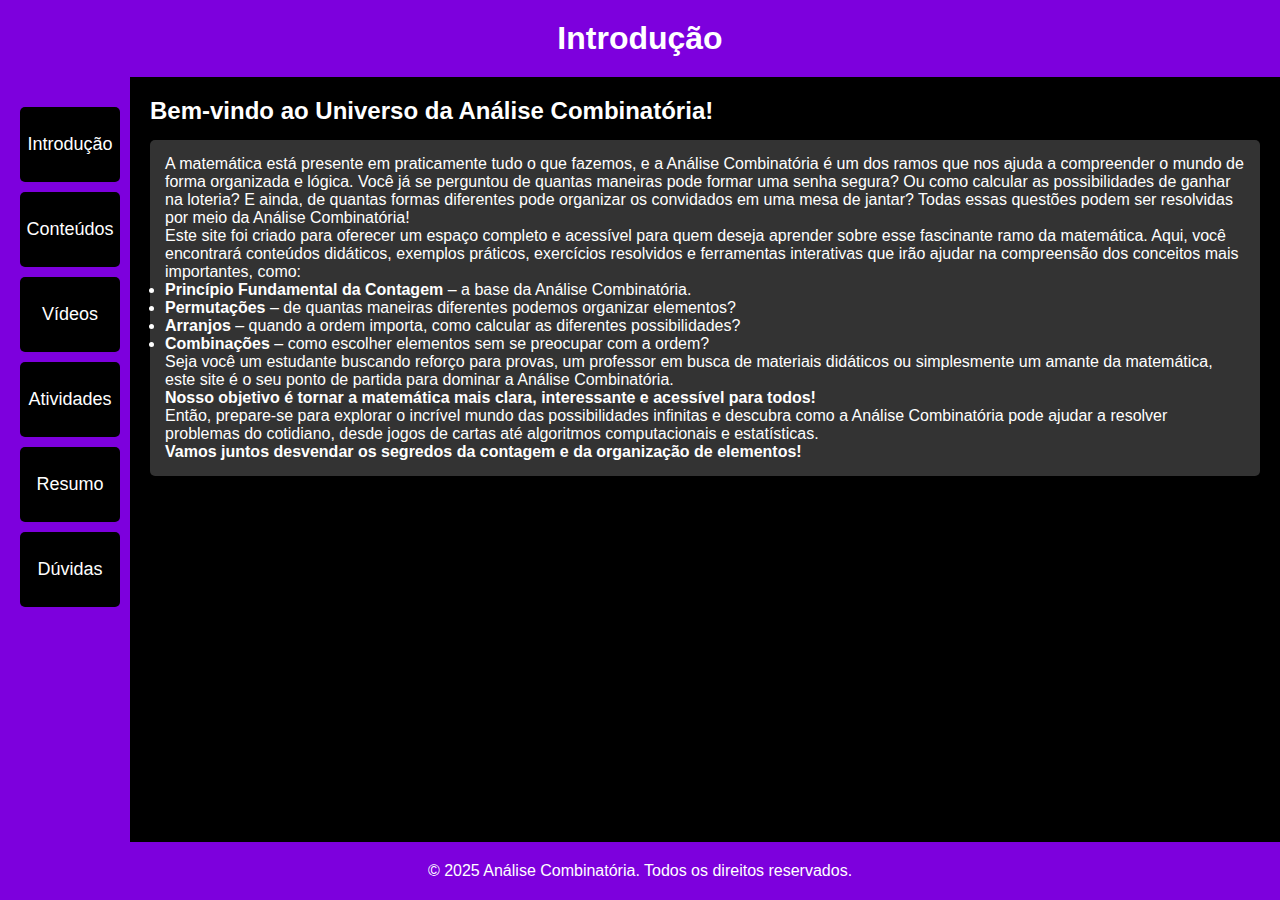
==== index.html @ b9d843da "Update index.html" ====
<!DOCTYPE html>
<html lang="pt-br">
<head>
    <meta charset="UTF-8">
    <meta name="viewport" content="width=device-width, initial-scale=1.0">
    <title>Prova/Mat2</title>
    <link rel="stylesheet" href="styles.css">
</head>
<body>

    <header>
        <h1>Introdução</h1>
    </header>

    <div class="container">
        <nav class="sidebar">
            <ul>
                <li><a href="index.html" class="button">Introdução</a></li>
                <li><a href="conteudos.html" class="button">Conteúdos</a></li>
                <li><a href="videos.html" class="button">Vídeos</a></li>
                <li><a href="atividades.html" class="button">Atividades</a></li>
                <li><a href="resumos.html" class="button">Resumo</a></li>
                <li><a href="duvidas.html" class="button">Dúvidas</a></li>
            </ul>
        </nav>

        <main class="content">
             <h2>Bem-vindo ao Universo da Análise Combinatória!</h2>

            <div class="content-box">
               
                <p>A matemática está presente em praticamente tudo o que fazemos, e a Análise Combinatória é um dos ramos que nos ajuda a compreender o mundo de forma organizada e lógica. Você já se perguntou de quantas maneiras pode formar uma senha segura? Ou como calcular as possibilidades de ganhar na loteria? E ainda, de quantas formas diferentes pode organizar os convidados em uma mesa de jantar? Todas essas questões podem ser resolvidas por meio da Análise Combinatória!</p>
                <p>Este site foi criado para oferecer um espaço completo e acessível para quem deseja aprender sobre esse fascinante ramo da matemática. Aqui, você encontrará conteúdos didáticos, exemplos práticos, exercícios resolvidos e ferramentas interativas que irão ajudar na compreensão dos conceitos mais importantes, como:</p>
                <ul>
                    <li> <strong>Princípio Fundamental da Contagem</strong> – a base da Análise Combinatória.</li>
                    <li> <strong>Permutações</strong> – de quantas maneiras diferentes podemos organizar elementos?</li>
                    <li> <strong>Arranjos</strong> – quando a ordem importa, como calcular as diferentes possibilidades?</li>
                    <li> <strong>Combinações</strong> – como escolher elementos sem se preocupar com a ordem?</li>
                    
                </ul>
                <p>Seja você um estudante buscando reforço para provas, um professor em busca de materiais didáticos ou simplesmente um amante da matemática, este site é o seu ponto de partida para dominar a Análise Combinatória.</p>
                <p> <strong>Nosso objetivo é tornar a matemática mais clara, interessante e acessível para todos!</strong></p>
                <p>Então, prepare-se para explorar o incrível mundo das possibilidades infinitas e descubra como a Análise Combinatória pode ajudar a resolver problemas do cotidiano, desde jogos de cartas até algoritmos computacionais e estatísticas.</p>
                <p> <strong>Vamos juntos desvendar os segredos da contagem e da organização de elementos!</strong></p>
            </div>
        </main>
    </div>

    <footer>
        <p>&copy; 2025 Análise Combinatória. Todos os direitos reservados.</p>
    </footer>

</body>
</html>
---- styles.css ----
/* Reset básico para remover margens e preenchimentos padrão */
* {
    margin: 0;
    padding: 0;
    box-sizing: border-box;
}

/* Cor de fundo principal */
body {
    background-color: #000000; /* Fundo preto */
    color: #FFFFFF; /* Texto branco */
    font-family: Arial, sans-serif;
    display: flex;
    flex-direction: column;
    min-height: 100vh; /* Garante que o corpo ocupe pelo menos a altura da tela */
}

/* Cabeçalho */
header {
    background-color: #7D00DD; /* Cor roxa */
    color: #FFFFFF; /* Texto branco */
    padding: 20px;
    text-align: center;
}

/* Layout da página */
.container {
    display: flex;
    flex-grow: 1; /* Permite que o container cresça para ocupar o espaço disponível */
}

/* Faixa lateral esquerda */
.sidebar {
    background-color: #7D00DD; /* Cor roxa */
    width: 130px;
    padding: 20px;
    height: 100; /* Garante que a barra lateral ocupe toda a altura da página */
}

.sidebar ul {
    list-style: none;
}

.sidebar li {
    margin: 10px 0; /* Margem entre os botões */
}

.sidebar a {
    text-decoration: none;
    color: #FFFFFF; /* Texto branco */
    font-size: 18px;
    display: flex; /* Usar flexbox para centralizar o texto */
    justify-content: center; /* Centraliza horizontalmente */
    align-items: center; /* Centraliza verticalmente */
    width: 100px; /* Largura total do botão */
    height: 75px; /* Altura fixa para todos os botões */
    background-color: #000000; /* Cor de fundo do botão */
    border-radius: 5px; /* Bordas arredondadas */
    transition: background-color 0.3s; /* Transição suave para a cor de fundo */
}

.sidebar a:hover {
    background-color: #545454; /* Cor de fundo ao passar o mouse */
}

/* Estilo do conteúdo principal */
.content {
    flex-grow: 1; 
    padding: 20px;
}

/* Estilo das caixas de conteúdo */
.content-box {
    background-color: #333333; /* Cor de fundo das caixas */
    color: #FFFFFF; /* Cor do texto */
    border-radius: 5px; /* Bordas arredondadas */
    padding: 15px; /* Espaçamento interno */
    margin: 15px 0; /* Margem superior e inferior */
}

/* Rodapé */
footer {
    background-color: #7D00DD; /* Cor roxa */
    color: #FFFFFF; /* Texto branco */
    text-align: center;
    padding: 20px;
    position: relative; /* Fixa o rodapé na parte inferior */
    bottom: 0; /* Posiciona o rodapé na parte inferior da página */
    left: 0;
    right: 0; /* Garante que o rodapé ocupe toda a largura da página */
}
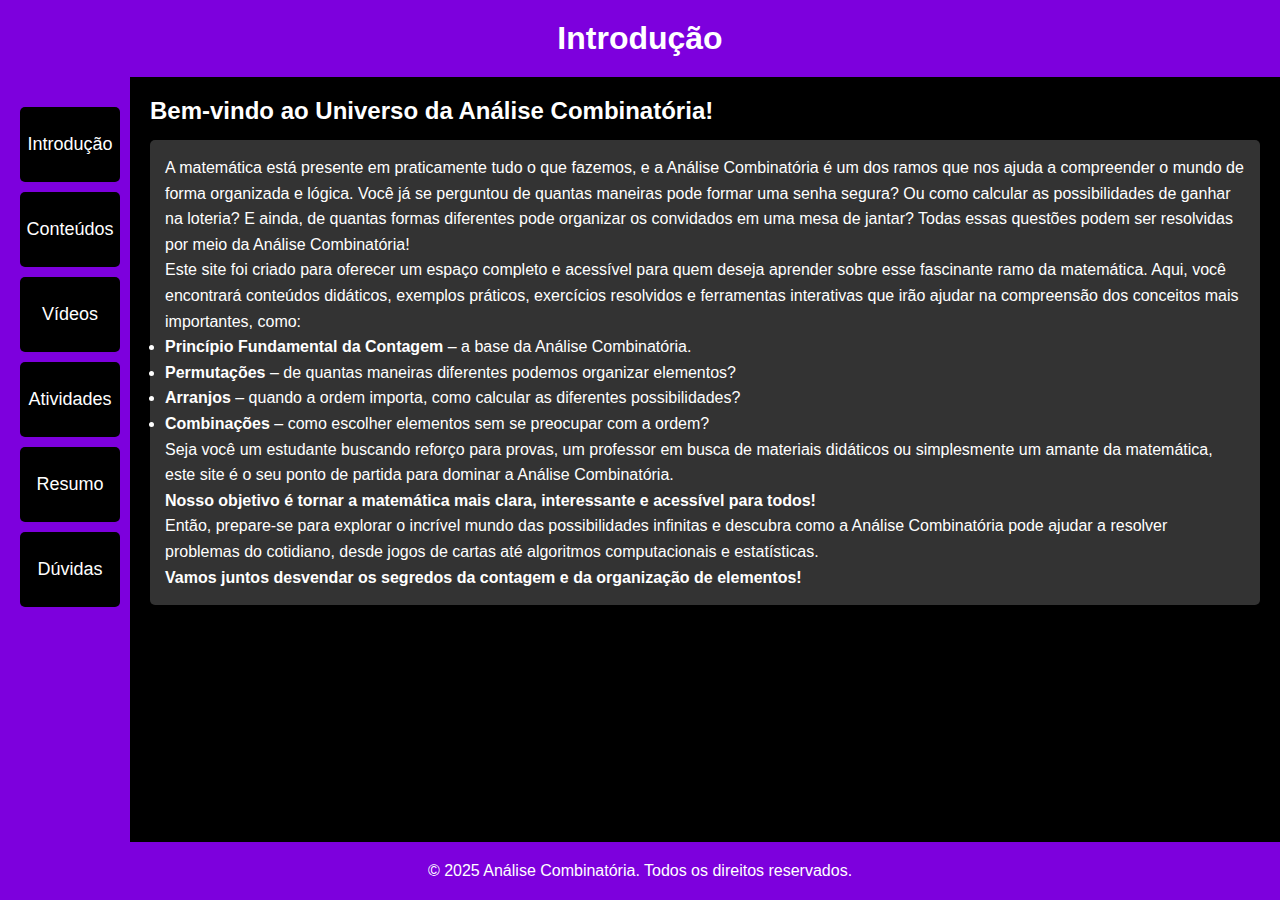
==== commit 3b97787e: "Update index.html" ====
--- a/index.html
+++ b/index.html
@@ -5,6 +5,12 @@
     <meta name="viewport" content="width=device-width, initial-scale=1.0">
     <title>Prova/Mat2</title>
     <link rel="stylesheet" href="styles.css">
+    <style>
+        /* Adicionando estilo para aumentar o espaçamento entre as linhas */
+        .content-box p, .content-box ul {
+            line-height: 1.6; /* Ajuste o valor conforme necessário */
+        }
+    </style>
 </head>
 <body>
 
@@ -25,10 +31,9 @@
         </nav>
 
         <main class="content">
-             <h2>Bem-vindo ao Universo da Análise Combinatória!</h2>
+            <h2>Bem-vindo ao Universo da Análise Combinatória!</h2>
 
             <div class="content-box">
-               
                 <p>A matemática está presente em praticamente tudo o que fazemos, e a Análise Combinatória é um dos ramos que nos ajuda a compreender o mundo de forma organizada e lógica. Você já se perguntou de quantas maneiras pode formar uma senha segura? Ou como calcular as possibilidades de ganhar na loteria? E ainda, de quantas formas diferentes pode organizar os convidados em uma mesa de jantar? Todas essas questões podem ser resolvidas por meio da Análise Combinatória!</p>
                 <p>Este site foi criado para oferecer um espaço completo e acessível para quem deseja aprender sobre esse fascinante ramo da matemática. Aqui, você encontrará conteúdos didáticos, exemplos práticos, exercícios resolvidos e ferramentas interativas que irão ajudar na compreensão dos conceitos mais importantes, como:</p>
                 <ul>
@@ -36,7 +41,6 @@
                     <li> <strong>Permutações</strong> – de quantas maneiras diferentes podemos organizar elementos?</li>
                     <li> <strong>Arranjos</strong> – quando a ordem importa, como calcular as diferentes possibilidades?</li>
                     <li> <strong>Combinações</strong> – como escolher elementos sem se preocupar com a ordem?</li>
-                    
                 </ul>
                 <p>Seja você um estudante buscando reforço para provas, um professor em busca de materiais didáticos ou simplesmente um amante da matemática, este site é o seu ponto de partida para dominar a Análise Combinatória.</p>
                 <p> <strong>Nosso objetivo é tornar a matemática mais clara, interessante e acessível para todos!</strong></p>
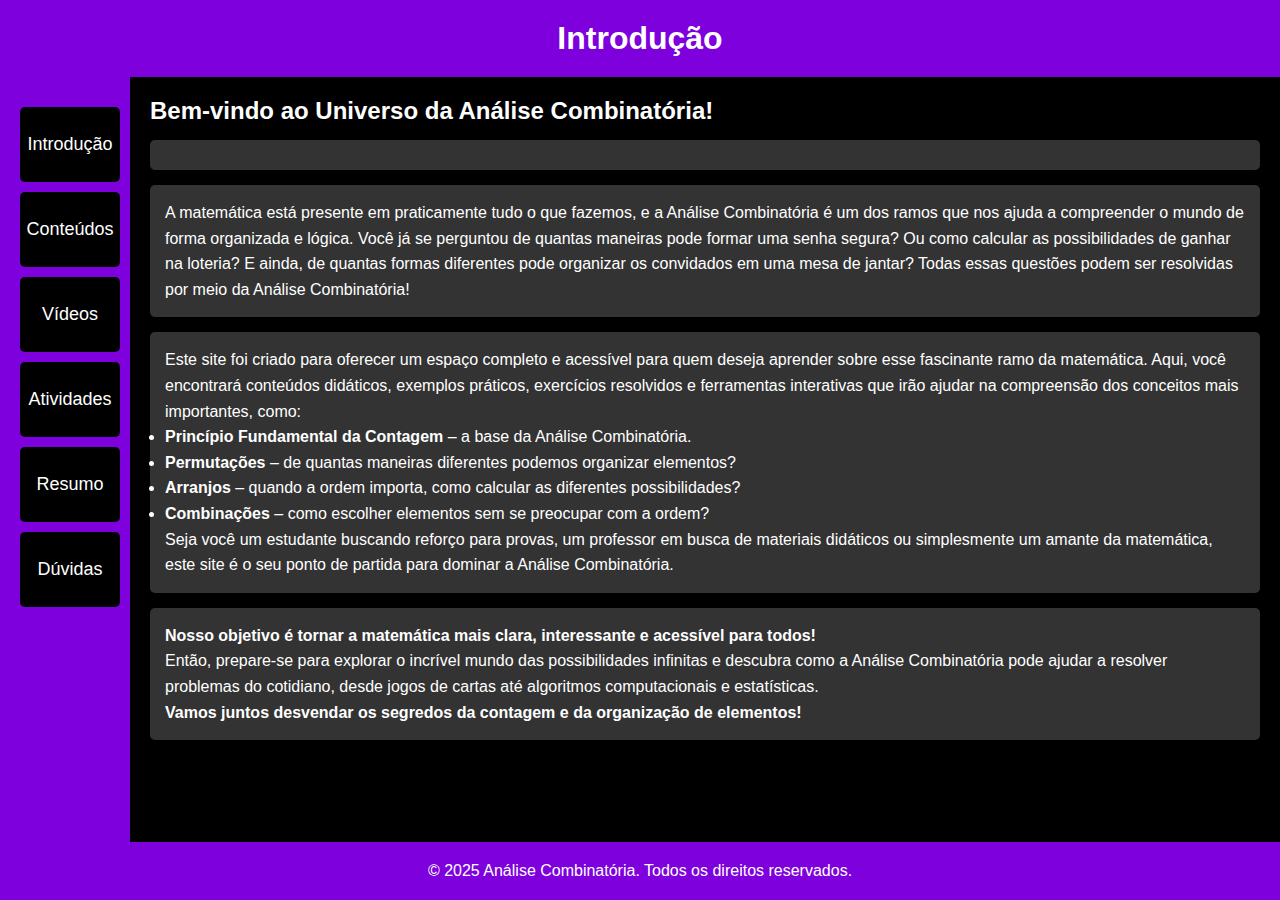
==== commit 003e80cb: "Update index.html" ====
--- a/index.html
+++ b/index.html
@@ -32,9 +32,14 @@
 
         <main class="content">
             <h2>Bem-vindo ao Universo da Análise Combinatória!</h2>
+            
+             <div class="content-box">
 
+             </div>
             <div class="content-box">
                 <p>A matemática está presente em praticamente tudo o que fazemos, e a Análise Combinatória é um dos ramos que nos ajuda a compreender o mundo de forma organizada e lógica. Você já se perguntou de quantas maneiras pode formar uma senha segura? Ou como calcular as possibilidades de ganhar na loteria? E ainda, de quantas formas diferentes pode organizar os convidados em uma mesa de jantar? Todas essas questões podem ser resolvidas por meio da Análise Combinatória!</p>
+            </div>
+            <div class="content-box">
                 <p>Este site foi criado para oferecer um espaço completo e acessível para quem deseja aprender sobre esse fascinante ramo da matemática. Aqui, você encontrará conteúdos didáticos, exemplos práticos, exercícios resolvidos e ferramentas interativas que irão ajudar na compreensão dos conceitos mais importantes, como:</p>
                 <ul>
                     <li> <strong>Princípio Fundamental da Contagem</strong> – a base da Análise Combinatória.</li>
@@ -43,6 +48,8 @@
                     <li> <strong>Combinações</strong> – como escolher elementos sem se preocupar com a ordem?</li>
                 </ul>
                 <p>Seja você um estudante buscando reforço para provas, um professor em busca de materiais didáticos ou simplesmente um amante da matemática, este site é o seu ponto de partida para dominar a Análise Combinatória.</p>
+            </div>
+            <div class="content-box">
                 <p> <strong>Nosso objetivo é tornar a matemática mais clara, interessante e acessível para todos!</strong></p>
                 <p>Então, prepare-se para explorar o incrível mundo das possibilidades infinitas e descubra como a Análise Combinatória pode ajudar a resolver problemas do cotidiano, desde jogos de cartas até algoritmos computacionais e estatísticas.</p>
                 <p> <strong>Vamos juntos desvendar os segredos da contagem e da organização de elementos!</strong></p>
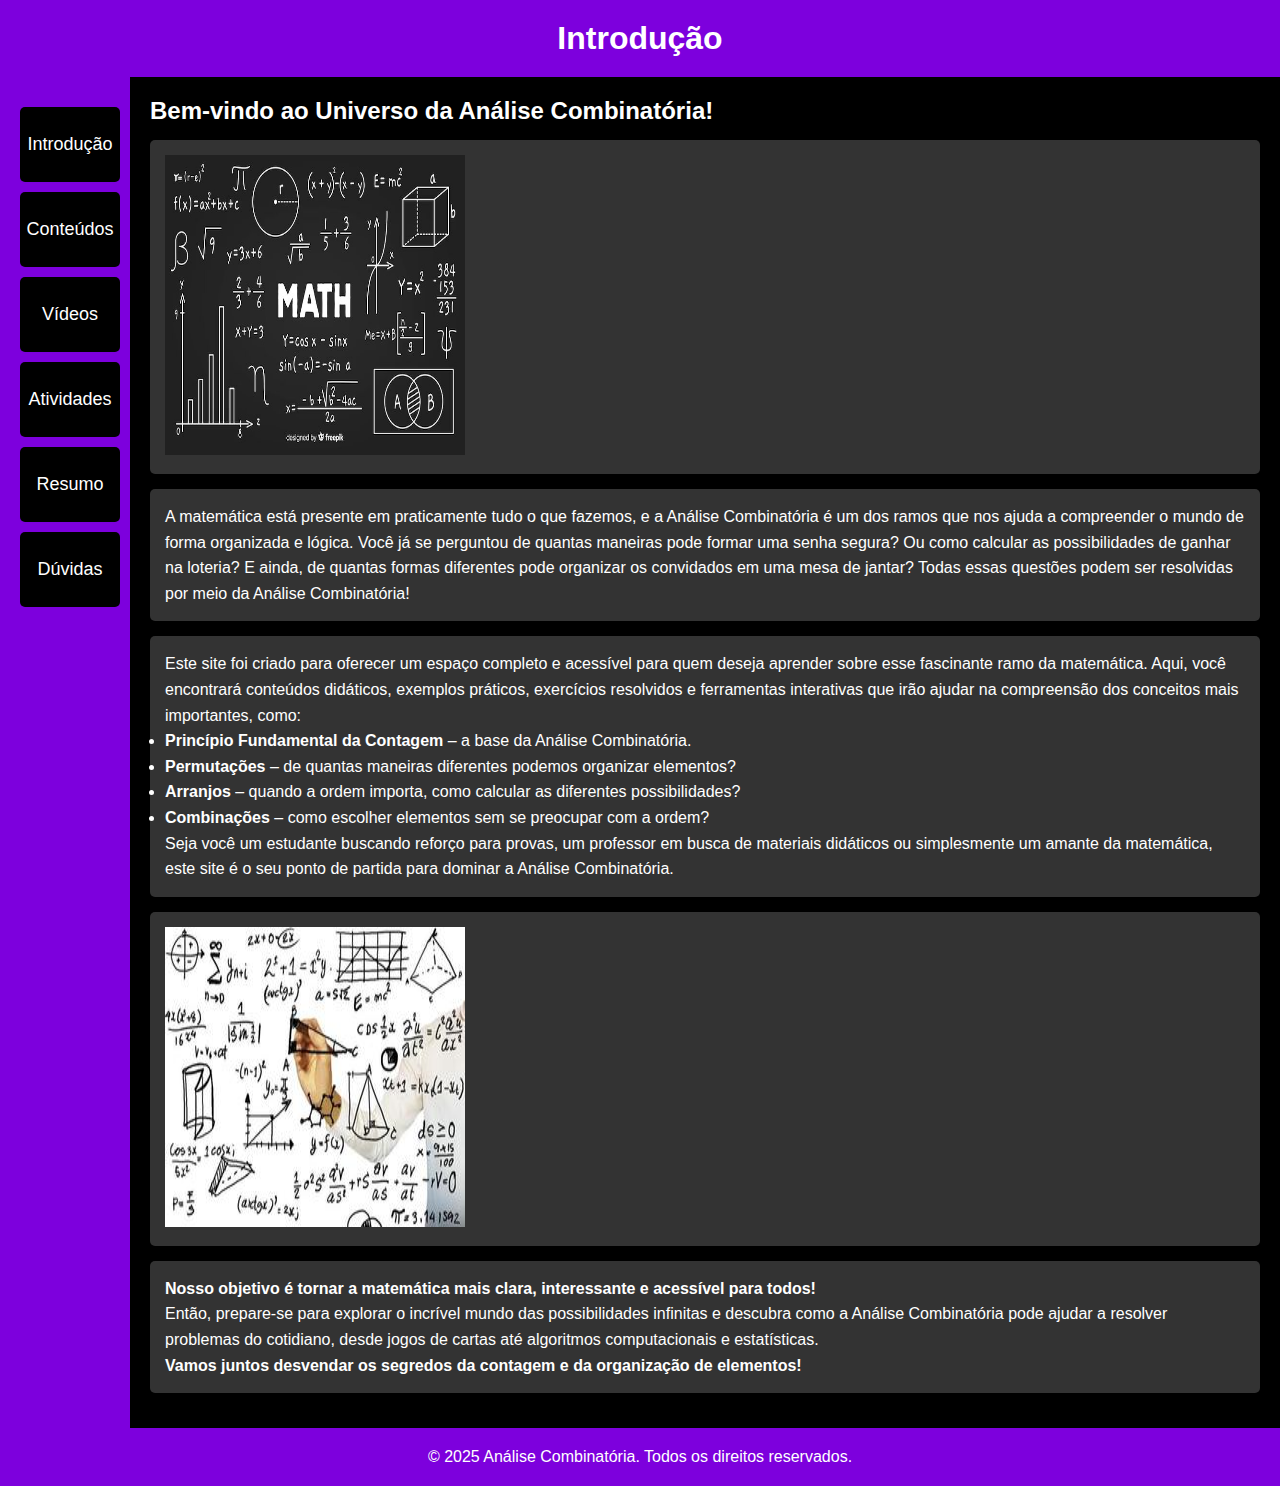
==== commit 6db991ab: "Update index.html" ====
--- a/index.html
+++ b/index.html
@@ -34,7 +34,7 @@
             <h2>Bem-vindo ao Universo da Análise Combinatória!</h2>
             
              <div class="content-box">
-
+ <img src="quadro-de-matematica.jpg" alt="Fatorial" style="width:300px; height:300px;">
              </div>
             <div class="content-box">
                 <p>A matemática está presente em praticamente tudo o que fazemos, e a Análise Combinatória é um dos ramos que nos ajuda a compreender o mundo de forma organizada e lógica. Você já se perguntou de quantas maneiras pode formar uma senha segura? Ou como calcular as possibilidades de ganhar na loteria? E ainda, de quantas formas diferentes pode organizar os convidados em uma mesa de jantar? Todas essas questões podem ser resolvidas por meio da Análise Combinatória!</p>
@@ -50,6 +50,9 @@
                 <p>Seja você um estudante buscando reforço para provas, um professor em busca de materiais didáticos ou simplesmente um amante da matemática, este site é o seu ponto de partida para dominar a Análise Combinatória.</p>
             </div>
             <div class="content-box">
+ <img src="matematica.jpg" alt="Fatorial" style="width:300px; height:300px;">
+             </div>
+            <div class="content-box">
                 <p> <strong>Nosso objetivo é tornar a matemática mais clara, interessante e acessível para todos!</strong></p>
                 <p>Então, prepare-se para explorar o incrível mundo das possibilidades infinitas e descubra como a Análise Combinatória pode ajudar a resolver problemas do cotidiano, desde jogos de cartas até algoritmos computacionais e estatísticas.</p>
                 <p> <strong>Vamos juntos desvendar os segredos da contagem e da organização de elementos!</strong></p>
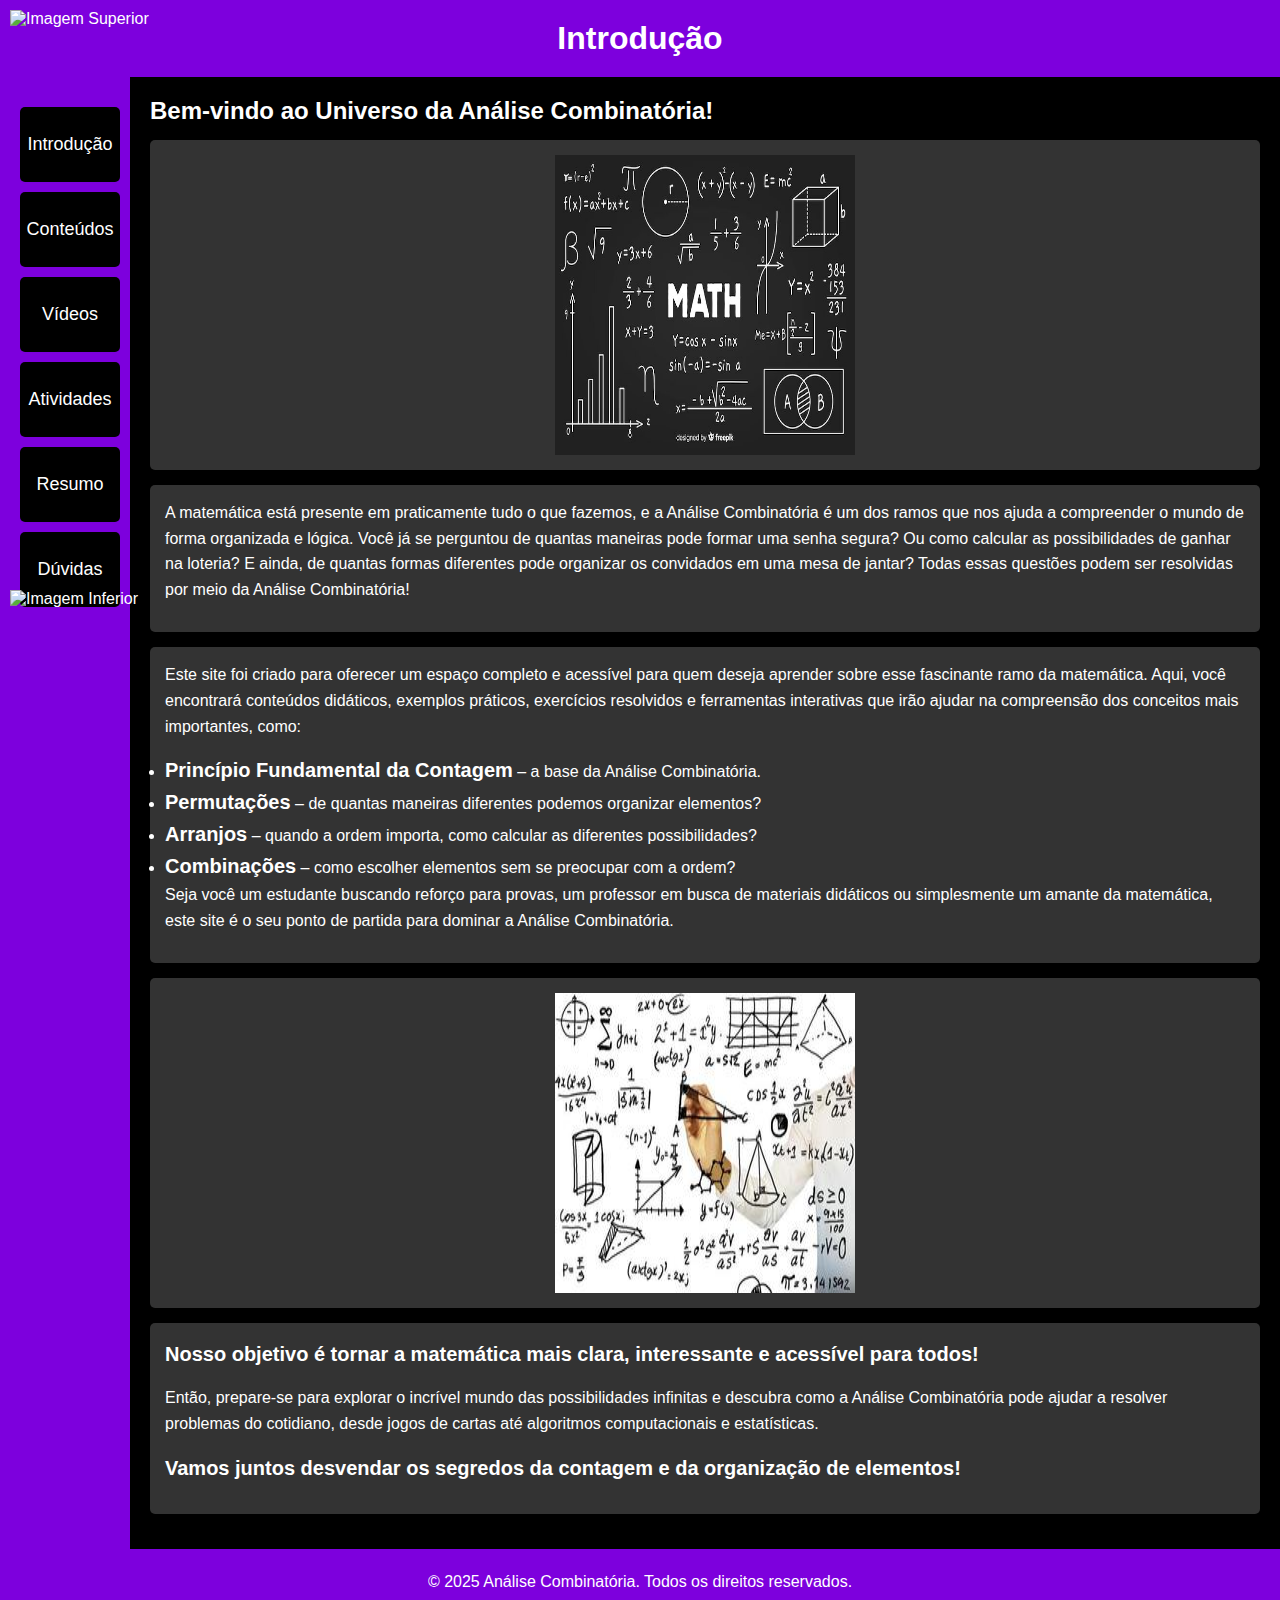
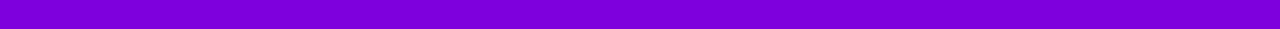
==== commit 3f7ef1a4: "Update index.html" ====
--- a/index.html
+++ b/index.html
@@ -9,6 +9,20 @@
         /* Adicionando estilo para aumentar o espaçamento entre as linhas */
         .content-box p, .content-box ul {
             line-height: 1.6; /* Ajuste o valor conforme necessário */
+        }
+        .left-image {
+            position: absolute;
+            left: 10px; /* Ajuste a posição horizontal */
+            top: 10px; /* Ajuste a posição vertical para a imagem superior */
+            width: 100px; /* Ajuste o tamanho conforme necessário */
+            height: auto; /* Mantém a proporção da imagem */
+        }
+        .left-image-bottom {
+            position: absolute;
+            left: 10px; /* Ajuste a posição horizontal */
+            bottom: 10px; /* Ajuste a posição vertical para a imagem inferior */
+            width: 100px; /* Ajuste o tamanho conforme necessário */
+            height: auto; /* Mantém a proporção da imagem */
         }
     </style>
 </head>
@@ -31,11 +45,12 @@
         </nav>
 
         <main class="content">
+            <img src="imagem-superior.jpg" alt="Imagem Superior" class="left-image"style="width:300px; height:300px;">
             <h2>Bem-vindo ao Universo da Análise Combinatória!</h2>
             
-             <div class="content-box">
- <img src="quadro-de-matematica.jpg" alt="Fatorial" style="width:300px; height:300px;">
-             </div>
+            <div class="content-box">
+                <img src="quadro-de-matematica.jpg" alt="Fatorial" style="width:300px; height:300px;">
+            </div>
             <div class="content-box">
                 <p>A matemática está presente em praticamente tudo o que fazemos, e a Análise Combinatória é um dos ramos que nos ajuda a compreender o mundo de forma organizada e lógica. Você já se perguntou de quantas maneiras pode formar uma senha segura? Ou como calcular as possibilidades de ganhar na loteria? E ainda, de quantas formas diferentes pode organizar os convidados em uma mesa de jantar? Todas essas questões podem ser resolvidas por meio da Análise Combinatória!</p>
             </div>
@@ -50,13 +65,14 @@
                 <p>Seja você um estudante buscando reforço para provas, um professor em busca de materiais didáticos ou simplesmente um amante da matemática, este site é o seu ponto de partida para dominar a Análise Combinatória.</p>
             </div>
             <div class="content-box">
- <img src="matematica.jpg" alt="Fatorial" style="width:300px; height:300px;">
-             </div>
+                <img src="matematica.jpg" alt="Fatorial" style="width:300px; height:300px;">
+            </div>
             <div class="content-box">
                 <p> <strong>Nosso objetivo é tornar a matemática mais clara, interessante e acessível para todos!</strong></p>
                 <p>Então, prepare-se para explorar o incrível mundo das possibilidades infinitas e descubra como a Análise Combinatória pode ajudar a resolver problemas do cotidiano, desde jogos de cartas até algoritmos computacionais e estatísticas.</p>
                 <p> <strong>Vamos juntos desvendar os segredos da contagem e da organização de elementos!</strong></p>
             </div>
+            <img src="imagem-inferior.jpg" alt="Imagem Inferior" class="left-image-bottom"style="width:300px; height:300px;">
         </main>
     </div>
 
--- a/styles.css
+++ b/styles.css
@@ -77,6 +77,32 @@
     padding: 15px; /* Espaçamento interno */
     margin: 15px 0; /* Margem superior e inferior */
 }
+/* Estilo para centralizar imagens */
+.content-box img {
+    display: block; /* Faz a imagem se comportar como um bloco */
+    margin: 0 auto; /* Centraliza a imagem horizontalmente */
+    max-width: 100%; /* Garante que a imagem não ultrapasse a largura do contêiner */
+    height: auto; /* Mantém a proporção da imagem */
+}
+
+/* Estilo dos cabeçalhos das seções */
+h3 {
+    font-size: 24px; /* Aumenta o tamanho dos cabeçalhos */
+    margin-bottom: 10px; /* Espaço abaixo do cabeçalho */
+}
+
+/* Estilo dos parágrafos */
+p {
+    line-height: 1.6; /* Aumenta o espaçamento entre linhas */
+    margin-bottom: 15px; /* Espaço entre parágrafos */
+}
+
+/* Estilo dos números (dígitos) */
+strong {
+    font-size: 20px; /* Aumenta o tamanho dos dígitos */
+    color: #FFFFFF; /* Cor dourada para destacar os dígitos */
+}
+
 
 /* Rodapé */
 footer {
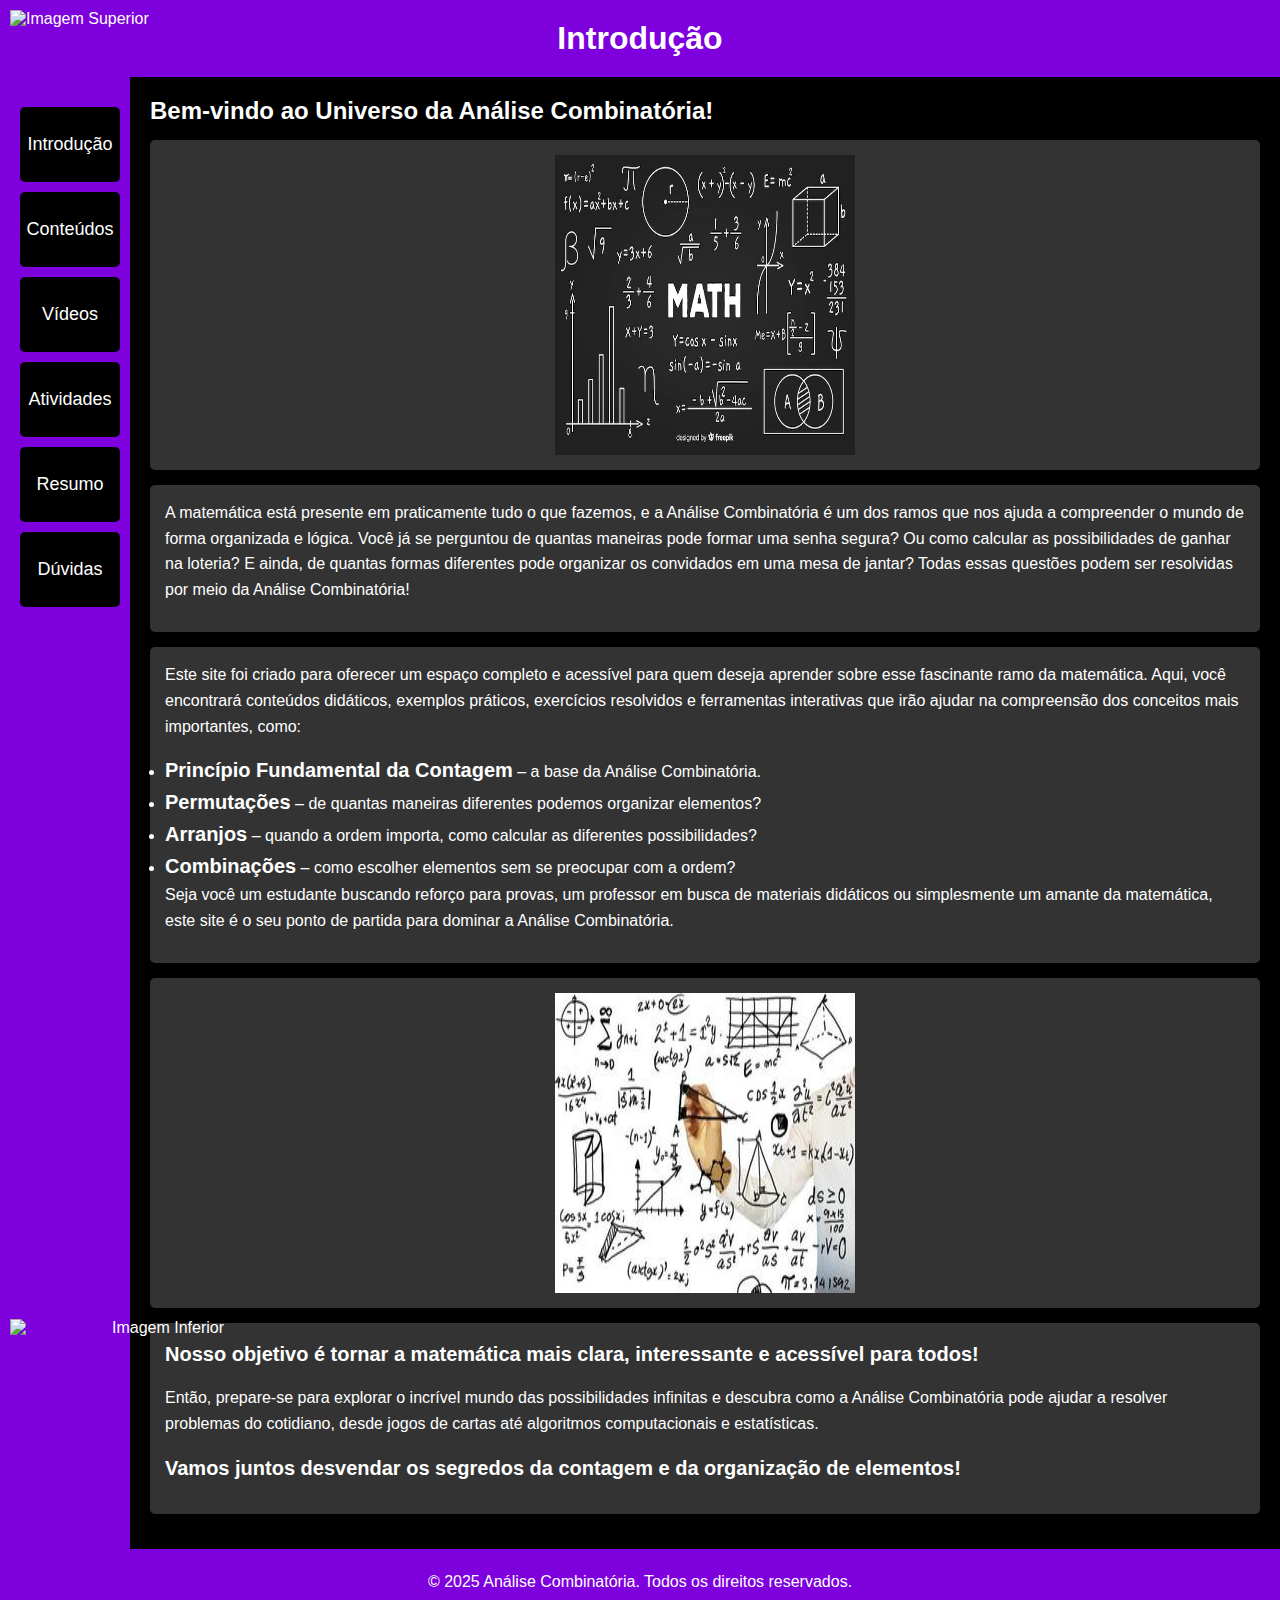
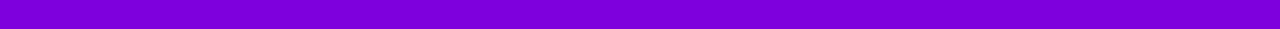
==== commit 4950932d: "Update index.html" ====
--- a/index.html
+++ b/index.html
@@ -72,11 +72,12 @@
                 <p>Então, prepare-se para explorar o incrível mundo das possibilidades infinitas e descubra como a Análise Combinatória pode ajudar a resolver problemas do cotidiano, desde jogos de cartas até algoritmos computacionais e estatísticas.</p>
                 <p> <strong>Vamos juntos desvendar os segredos da contagem e da organização de elementos!</strong></p>
             </div>
-            <img src="imagem-inferior.jpg" alt="Imagem Inferior" class="left-image-bottom"style="width:300px; height:300px;">
+           
         </main>
     </div>
 
     <footer>
+        <img src="imagem-inferior.jpg" alt="Imagem Inferior" class="left-image-bottom"style="width:300px; height:300px;">
         <p>&copy; 2025 Análise Combinatória. Todos os direitos reservados.</p>
     </footer>
 
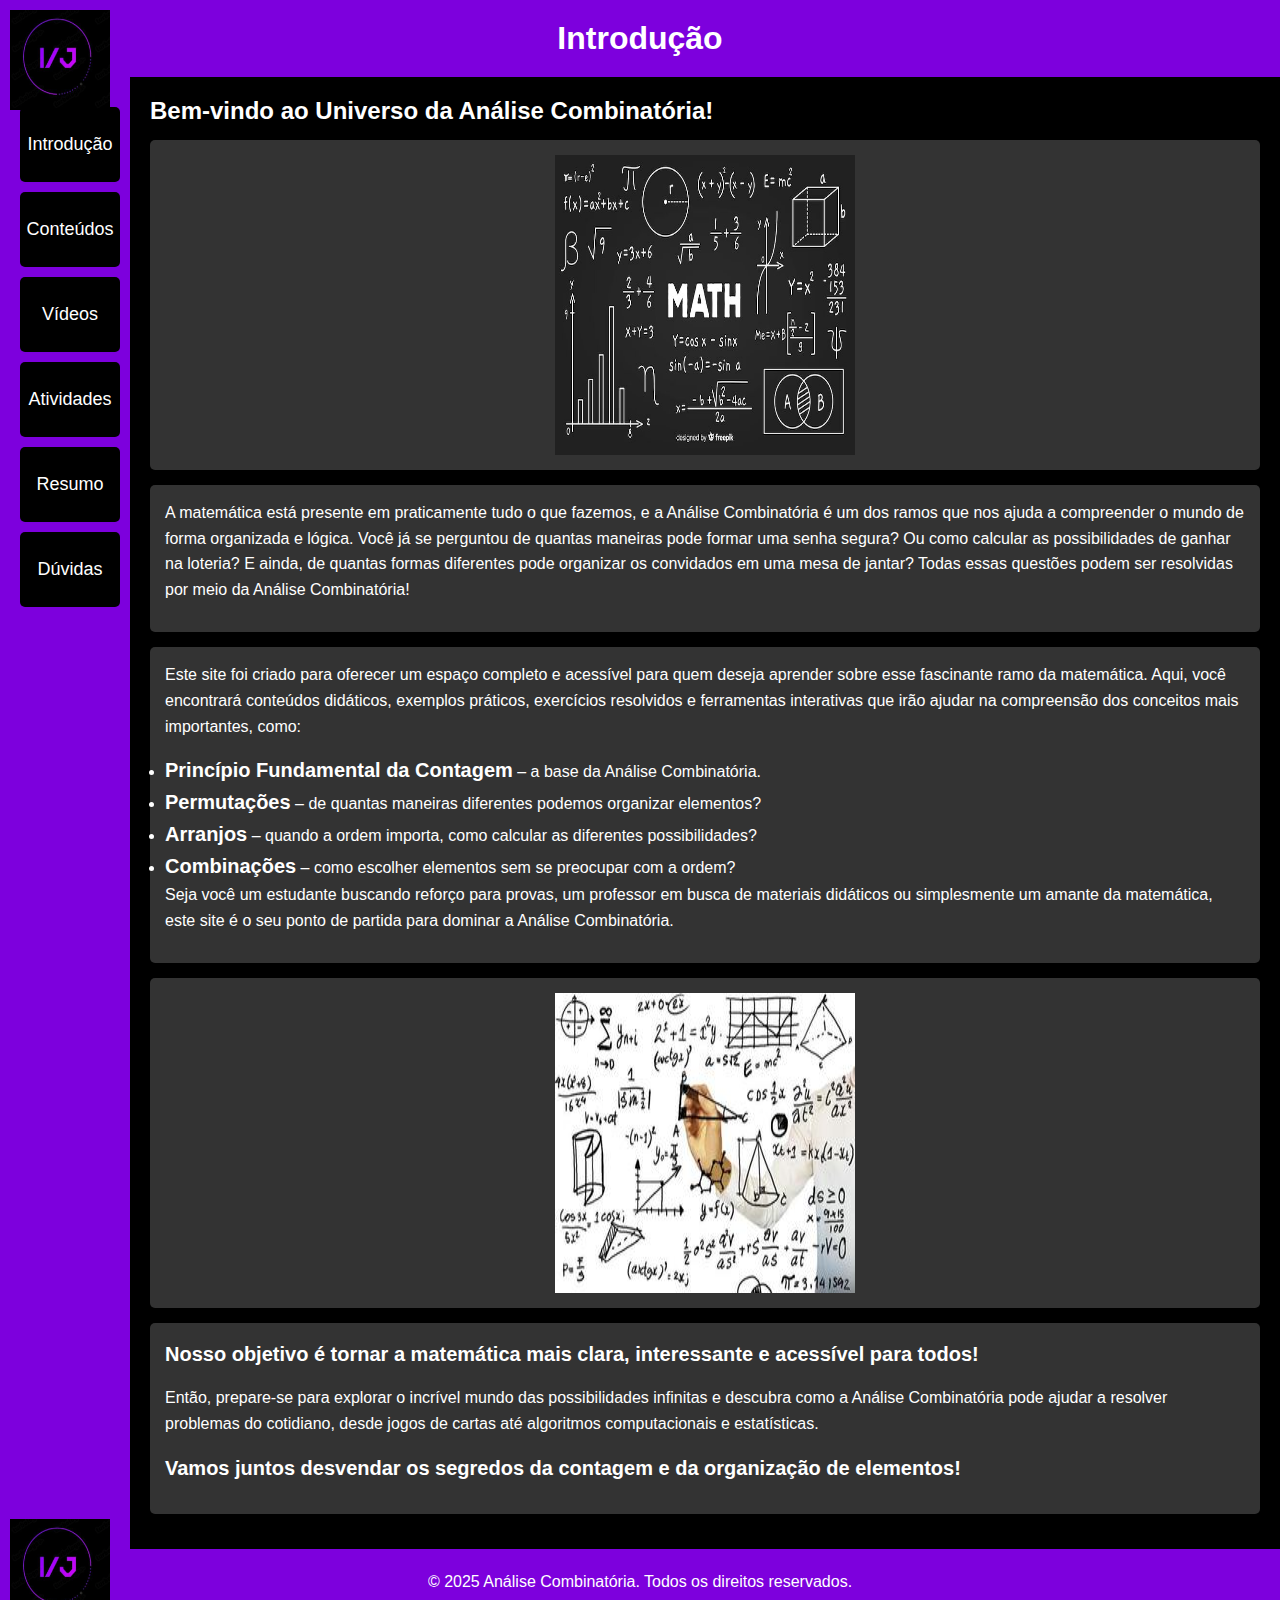
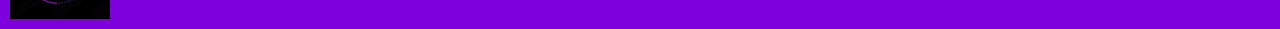
==== commit fed1140f: "Update index.html" ====
--- a/index.html
+++ b/index.html
@@ -45,7 +45,7 @@
         </nav>
 
         <main class="content">
-            <img src="imagem-superior.jpg" alt="Imagem Superior" class="left-image"style="width:300px; height:300px;">
+            <img src="ian-joao.jpg" alt="Imagem Superior" class="left-image"style="width:100px; height:100px;">
             <h2>Bem-vindo ao Universo da Análise Combinatória!</h2>
             
             <div class="content-box">
@@ -77,7 +77,7 @@
     </div>
 
     <footer>
-        <img src="imagem-inferior.jpg" alt="Imagem Inferior" class="left-image-bottom"style="width:300px; height:300px;">
+        <img src="ian-joao.jpg" alt="Imagem Inferior" class="left-image-bottom"style="width:100px; height:100px;">
         <p>&copy; 2025 Análise Combinatória. Todos os direitos reservados.</p>
     </footer>
 
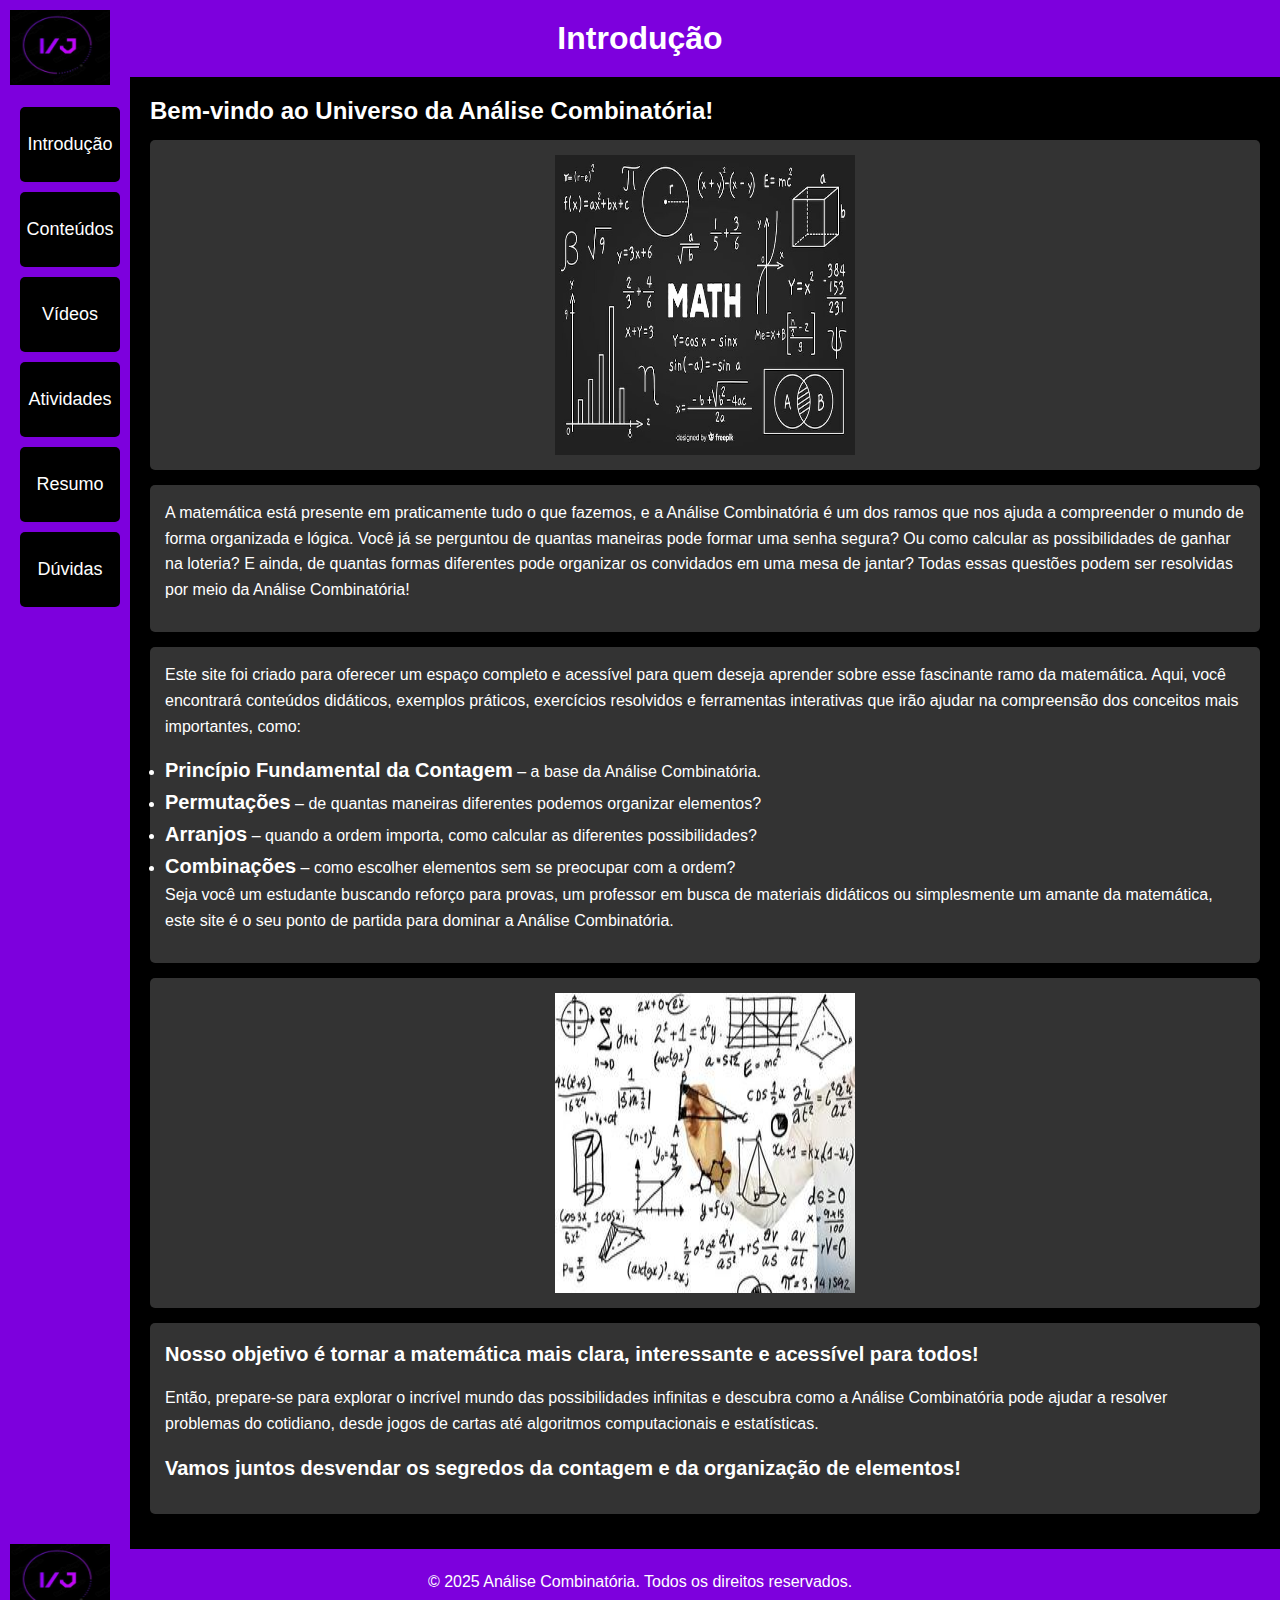
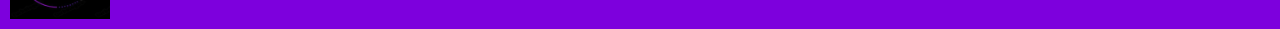
==== commit 58e3de96: "Update index.html" ====
--- a/index.html
+++ b/index.html
@@ -45,7 +45,7 @@
         </nav>
 
         <main class="content">
-            <img src="ian-joao.jpg" alt="Imagem Superior" class="left-image"style="width:100px; height:100px;">
+            <img src="ian-joao.jpg" alt="Imagem Superior" class="left-image"style="width:100px; height:75px;">
             <h2>Bem-vindo ao Universo da Análise Combinatória!</h2>
             
             <div class="content-box">
@@ -77,7 +77,7 @@
     </div>
 
     <footer>
-        <img src="ian-joao.jpg" alt="Imagem Inferior" class="left-image-bottom"style="width:100px; height:100px;">
+        <img src="ian-joao.jpg" alt="Imagem Inferior" class="left-image-bottom"style="width:100px; height:75px;">
         <p>&copy; 2025 Análise Combinatória. Todos os direitos reservados.</p>
     </footer>
 
